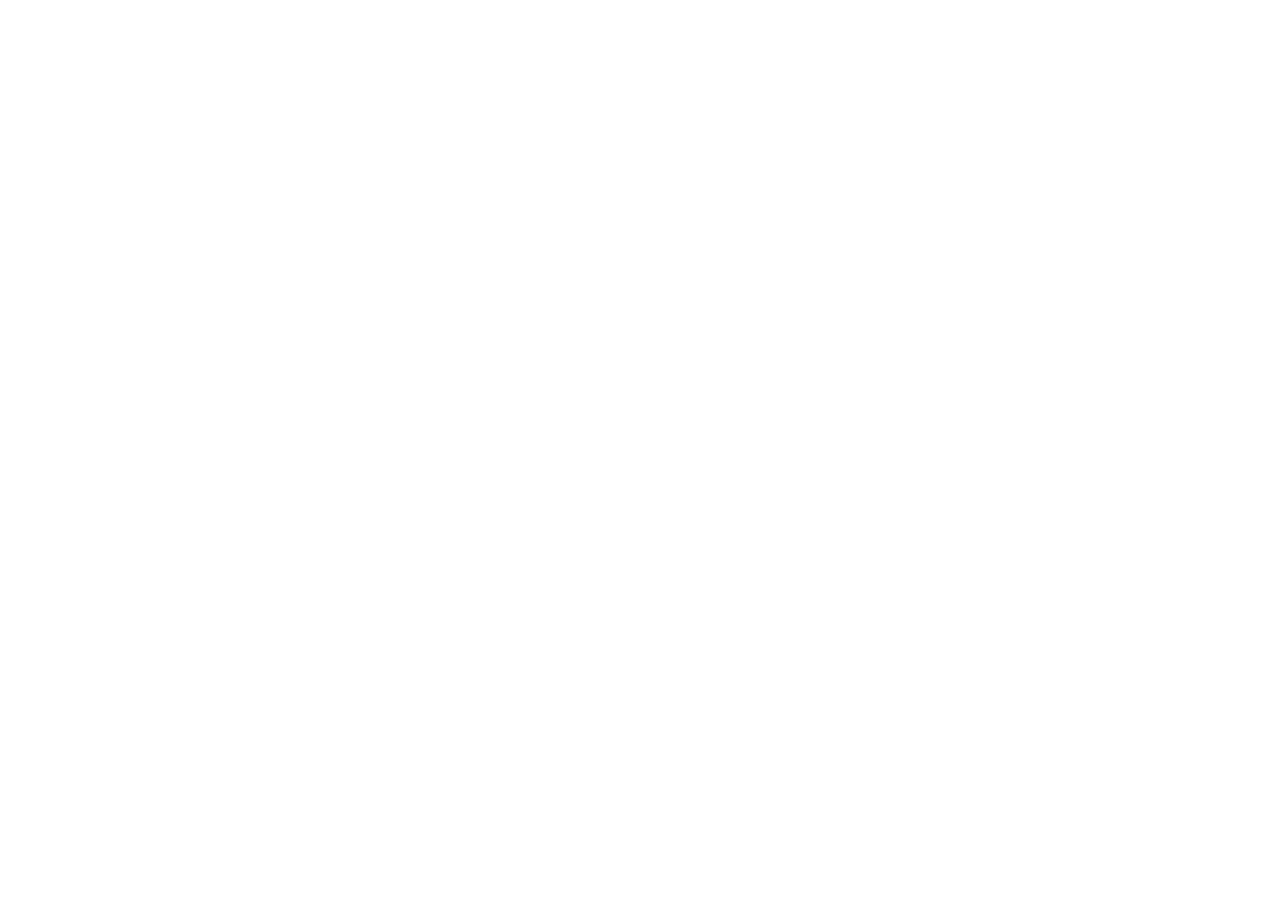
==== Practice/6/index.html @ 3584c45e "commit" ====
<!DOCTYPE html>
<html lang="en">
  <head>
    <meta charset="UTF-8" />
    <meta http-equiv="X-UA-Compatible" content="IE=edge" />
    <meta name="viewport" content="width=device-width, initial-scale=1.0" />
    <link
      href="https://cdn.jsdelivr.net/npm/bootstrap@5.1.3/dist/css/bootstrap.min.css"
      rel="stylesheet"
      integrity="sha384-1BmE4kWBq78iYhFldvKuhfTAU6auU8tT94WrHftjDbrCEXSU1oBoqyl2QvZ6jIW3"
      crossorigin="anonymous"
    />
    <link rel="stylesheet" href="./src/styles.css">
    <title>Document</title>
  </head>
  <body>
    <script
      src="https://cdn.jsdelivr.net/npm/bootstrap@5.1.3/dist/js/bootstrap.bundle.min.js"
      integrity="sha384-ka7Sk0Gln4gmtz2MlQnikT1wXgYsOg+OMhuP+IlRH9sENBO0LRn5q+8nbTov4+1p"
      crossorigin="anonymous"
    ></script>
  </body>
</html>
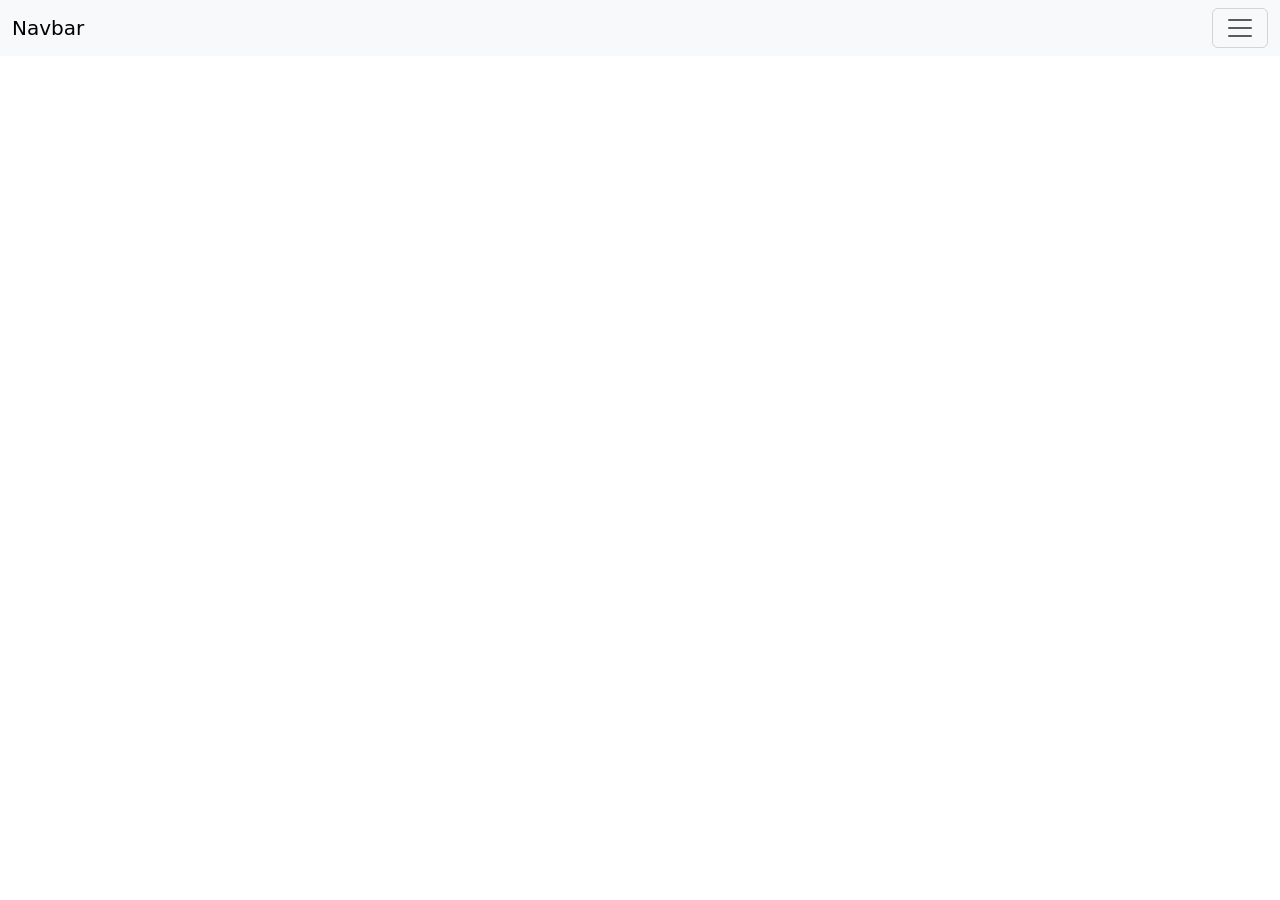
==== commit 9477dabe: "commit" ====
--- a/Practice/6/index.html
+++ b/Practice/6/index.html
@@ -10,14 +10,32 @@
       integrity="sha384-1BmE4kWBq78iYhFldvKuhfTAU6auU8tT94WrHftjDbrCEXSU1oBoqyl2QvZ6jIW3"
       crossorigin="anonymous"
     />
-    <link rel="stylesheet" href="./src/styles.css">
+    <link rel="stylesheet" href="./src/styles.css" />
     <title>Document</title>
   </head>
   <body>
+    <nav class="navbar navbar-light bg-light">
+      <div class="container-fluid">
+        <span class="navbar-brand">Navbar</span>
+        <button class="navbar-toggler" type="button">
+          <span class="navbar-toggler-icon"></span>
+        </button>
+      </div>
+    </nav>
+
+    <ul class="list-group">
+      <li class="list-group-item">An item</li>
+      <li class="list-group-item">A second item</li>
+      <li class="list-group-item">A third item</li>
+      <li class="list-group-item">A fourth item</li>
+      <li class="list-group-item">And a fifth one</li>
+    </ul>
+
     <script
       src="https://cdn.jsdelivr.net/npm/bootstrap@5.1.3/dist/js/bootstrap.bundle.min.js"
       integrity="sha384-ka7Sk0Gln4gmtz2MlQnikT1wXgYsOg+OMhuP+IlRH9sENBO0LRn5q+8nbTov4+1p"
       crossorigin="anonymous"
     ></script>
+    <script src="./src/index.js"></script>
   </body>
 </html>
--- a/Practice/6/src/styles.css
+++ b/Practice/6/src/styles.css
@@ -0,0 +1,6 @@
+.list-group {
+  display: none;
+}
+.show {
+    display: block;
+}
